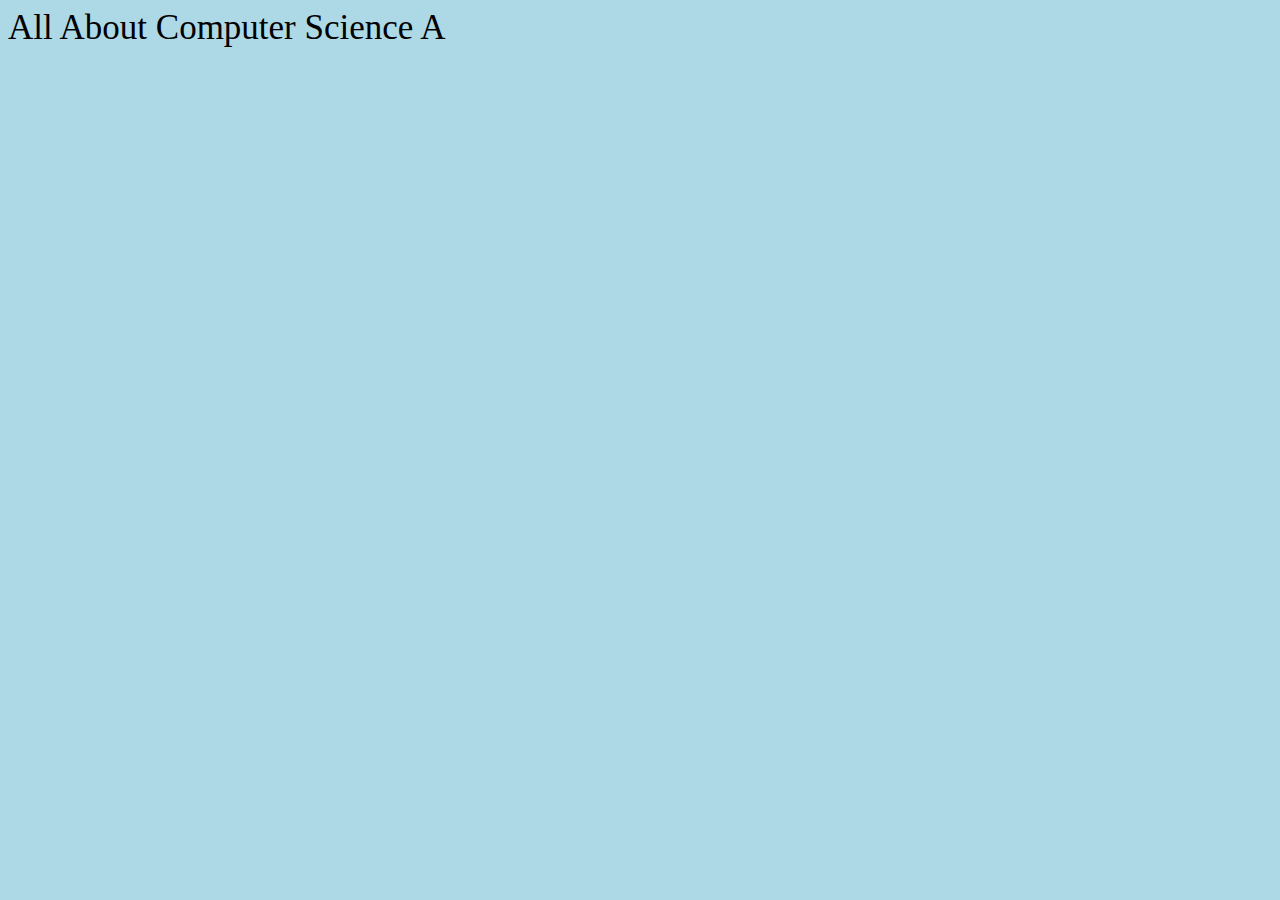
==== index.html @ 1ab5c1d4 "Update index.html" ====
<!DOCTYPE html>
<html>

<head>
  <meta charset="utf-8">
  <meta name="viewport" content="width=device-width">
  <title>Selina0605</title>
  <link href="style.css" rel="stylesheet" type="text/css" />
  <style>
    body {
      background-color: lightblue;
      font-size: 35px;
    }
  </style>
</head>

<body>
  All About Computer Science A
  <script src="script.js"></script>
</body>
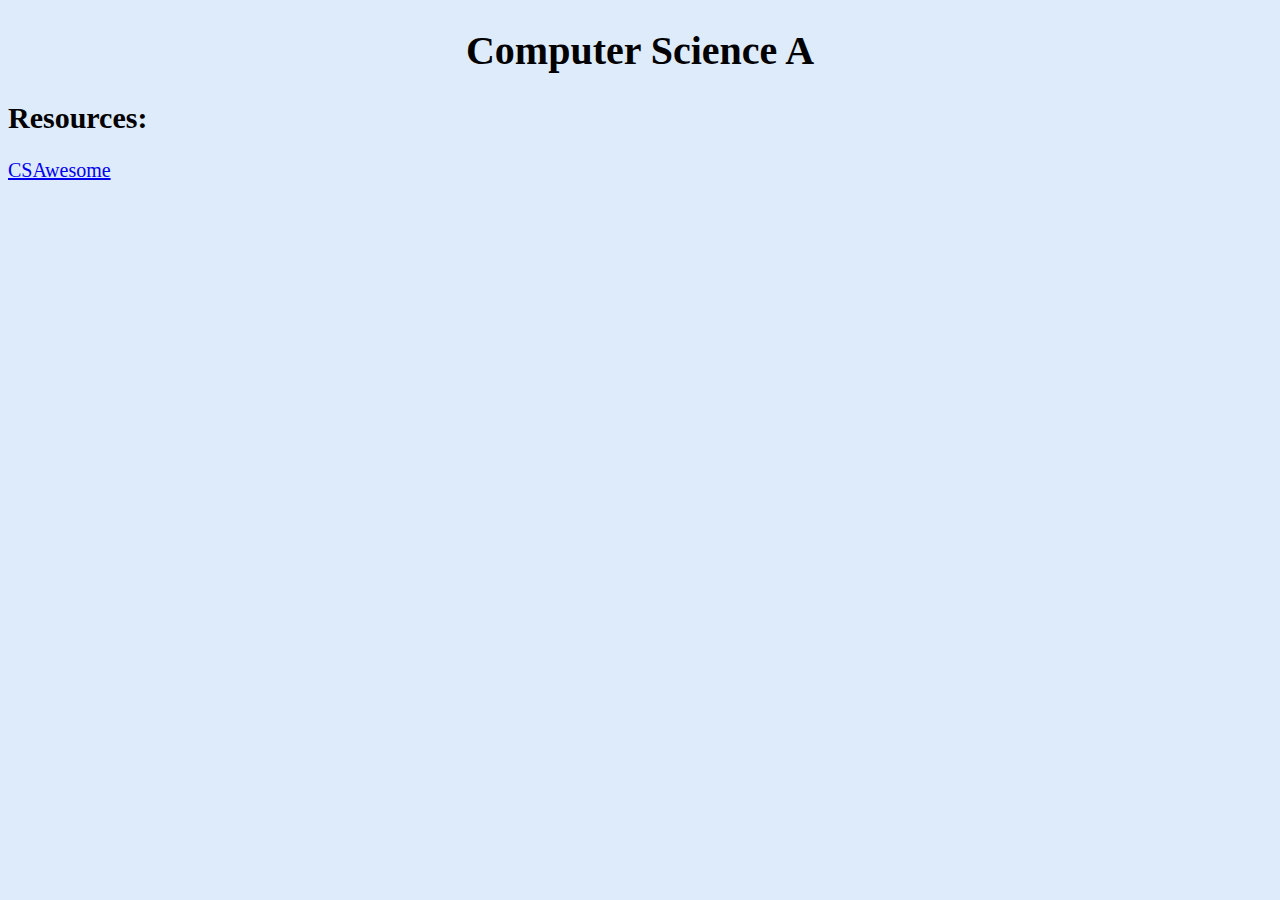
==== commit d1bb027d: "Update index.html" ====
--- a/index.html
+++ b/index.html
@@ -8,13 +8,19 @@
   <link href="style.css" rel="stylesheet" type="text/css" />
   <style>
     body {
-      background-color: lightblue;
-      font-size: 35px;
+      background-color: #deebfa;
+      font-size: 20px;
     }
   </style>
 </head>
 
 <body>
-  All About Computer Science A
+  <h1 style="text-align:center;"> Computer Science A </h1>
+  <h2>Resources: </h2>
+  <a href="https://runestone.academy/ns/books/published/csawesome/index.html" target="_blank">CSAwesome</a>
+
   <script src="script.js"></script>
 </body>
+
+
+
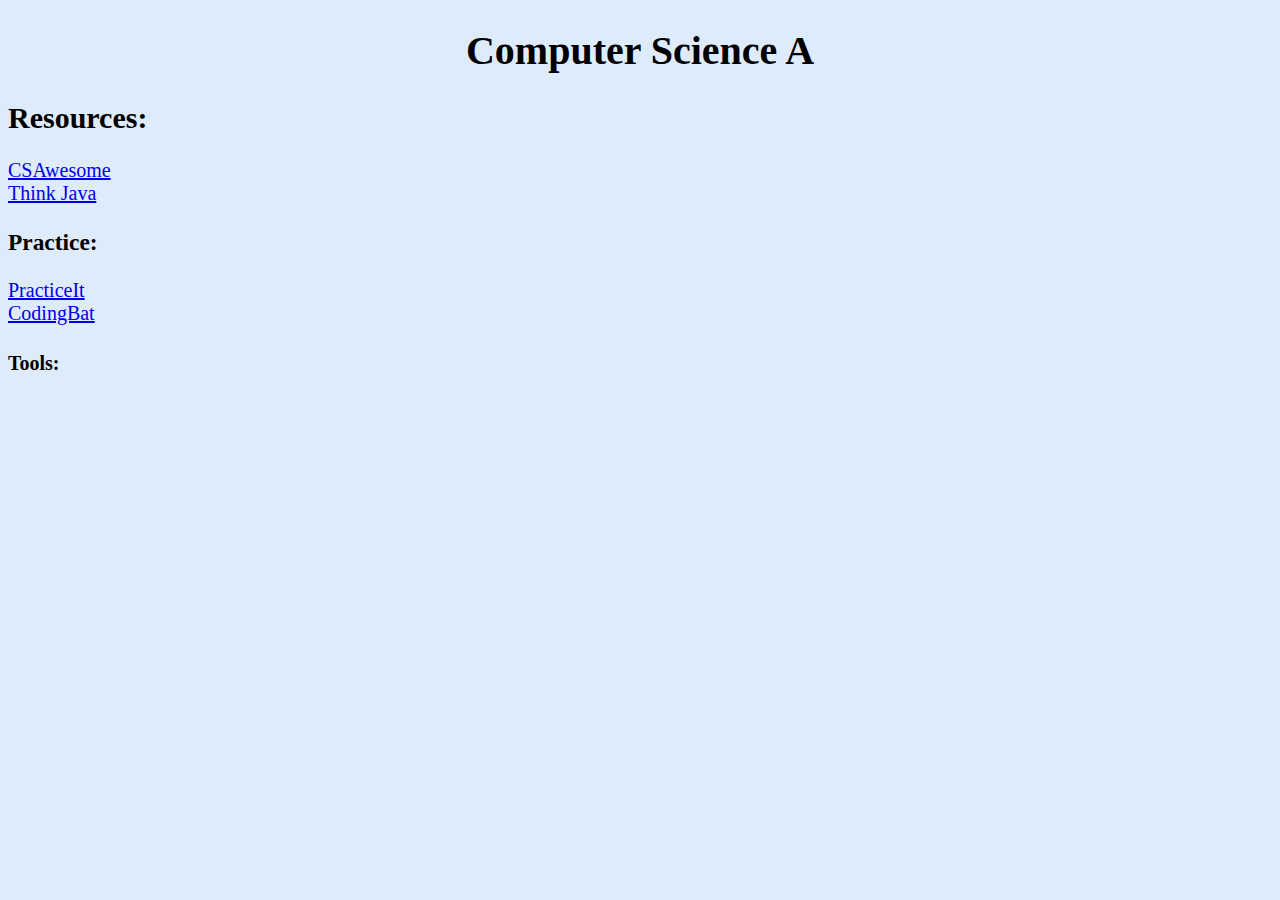
==== commit d7d4f8d9: "Update index.html" ====
--- a/index.html
+++ b/index.html
@@ -4,7 +4,7 @@
 <head>
   <meta charset="utf-8">
   <meta name="viewport" content="width=device-width">
-  <title>Selina0605</title>
+  <title>Resource Page for CSA</title>
   <link href="style.css" rel="stylesheet" type="text/css" />
   <style>
     body {
@@ -17,10 +17,17 @@
 <body>
   <h1 style="text-align:center;"> Computer Science A </h1>
   <h2>Resources: </h2>
-  <a href="https://runestone.academy/ns/books/published/csawesome/index.html" target="_blank">CSAwesome</a>
-
+  <li><a href="https://runestone.academy/ns/books/published/csawesome/index.html" target="_blank">CSAwesome</a></li>
+    <li><a href="https://books.trinket.io/thinkjava2/index.html" target="_blank">Think Java</a></li>
+  <h3>Practice:</h3>
+  <li><a href="<li><a href="https://practiceit.cs.washington.edu/" target="_blank">PracticeIt</a></li>
+  <li><a href="<li><a href="https://codingbat.com/java" target="_blank">CodingBat</a></li>
+  <h4>Tools:</h4>
+  <li><a href="<li><a href="https://cscircles.cemc.uwaterloo.ca/java_visualize/#" target="_blank"JavaVisualizer</a></li>
   <script src="script.js"></script>
 </body>
 
 
 
+
+
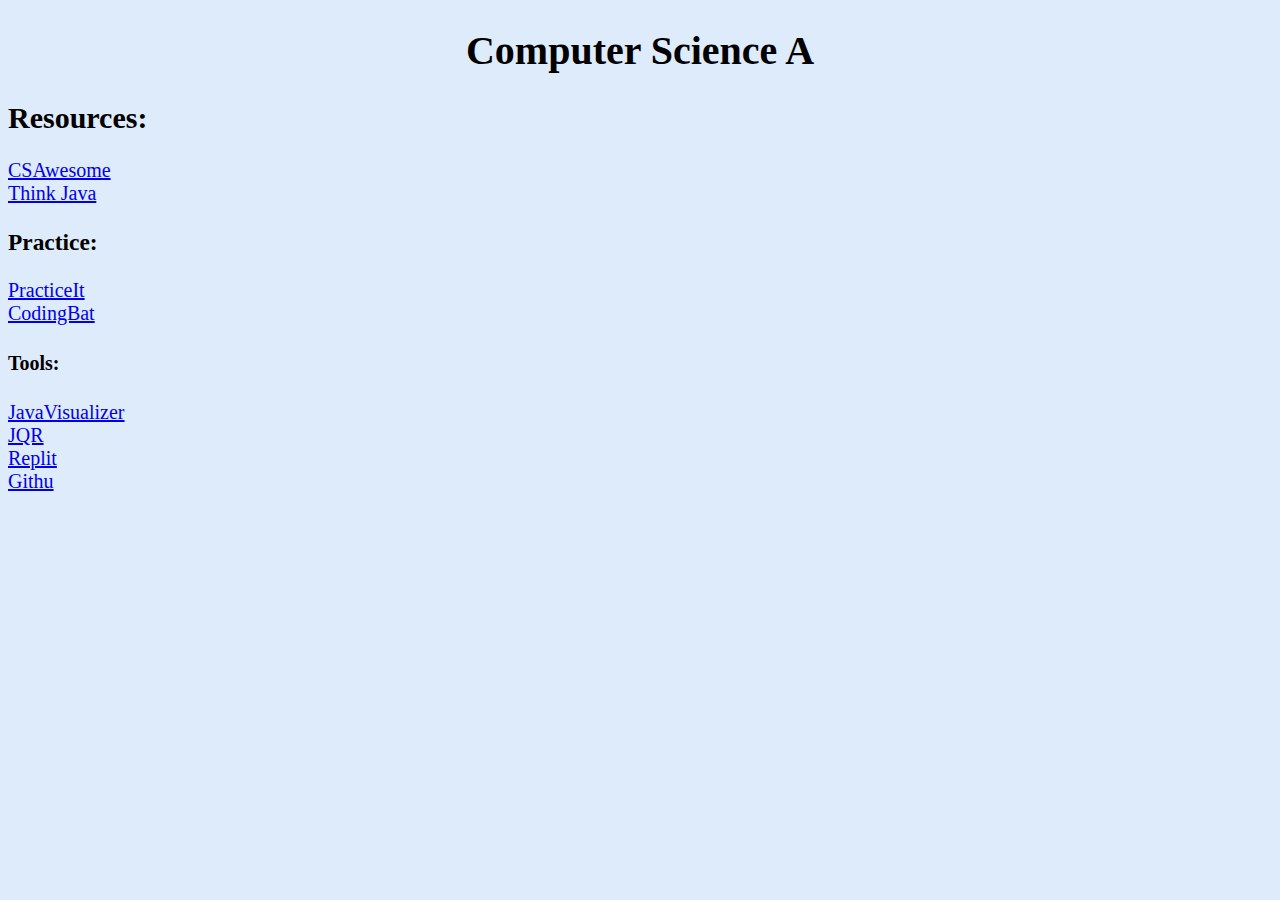
==== commit b15aa3f9: "Update index.html" ====
--- a/index.html
+++ b/index.html
@@ -18,16 +18,17 @@
   <h1 style="text-align:center;"> Computer Science A </h1>
   <h2>Resources: </h2>
   <li><a href="https://runestone.academy/ns/books/published/csawesome/index.html" target="_blank">CSAwesome</a></li>
-    <li><a href="https://books.trinket.io/thinkjava2/index.html" target="_blank">Think Java</a></li>
+  <li><a href="https://books.trinket.io/thinkjava2/index.html" target="_blank">Think Java</a></li>
   <h3>Practice:</h3>
   <li><a href="<li><a href="https://practiceit.cs.washington.edu/" target="_blank">PracticeIt</a></li>
   <li><a href="<li><a href="https://codingbat.com/java" target="_blank">CodingBat</a></li>
   <h4>Tools:</h4>
-  <li><a href="<li><a href="https://cscircles.cemc.uwaterloo.ca/java_visualize/#" target="_blank"JavaVisualizer</a></li>
+  <li><a href="<li><a href="https://cscircles.cemc.uwaterloo.ca/java_visualize/#" target="_blank">JavaVisualizer</a></li>
+  <li><a href="<li><a href="https://apstudents.collegeboard.org/ap/pdf/ap-computer-science-a-java-quick-reference_0.pdf" target="_blank">JQR</a></li>
+  <li><a href="<li><a href="https://replit.com/" target="_blank">Replit</a></li>
+  <li><a href="<li><a href="https://github.com/" target="_blank">Githu</a></li>
   <script src="script.js"></script>
 </body>
 
 
 
-
-
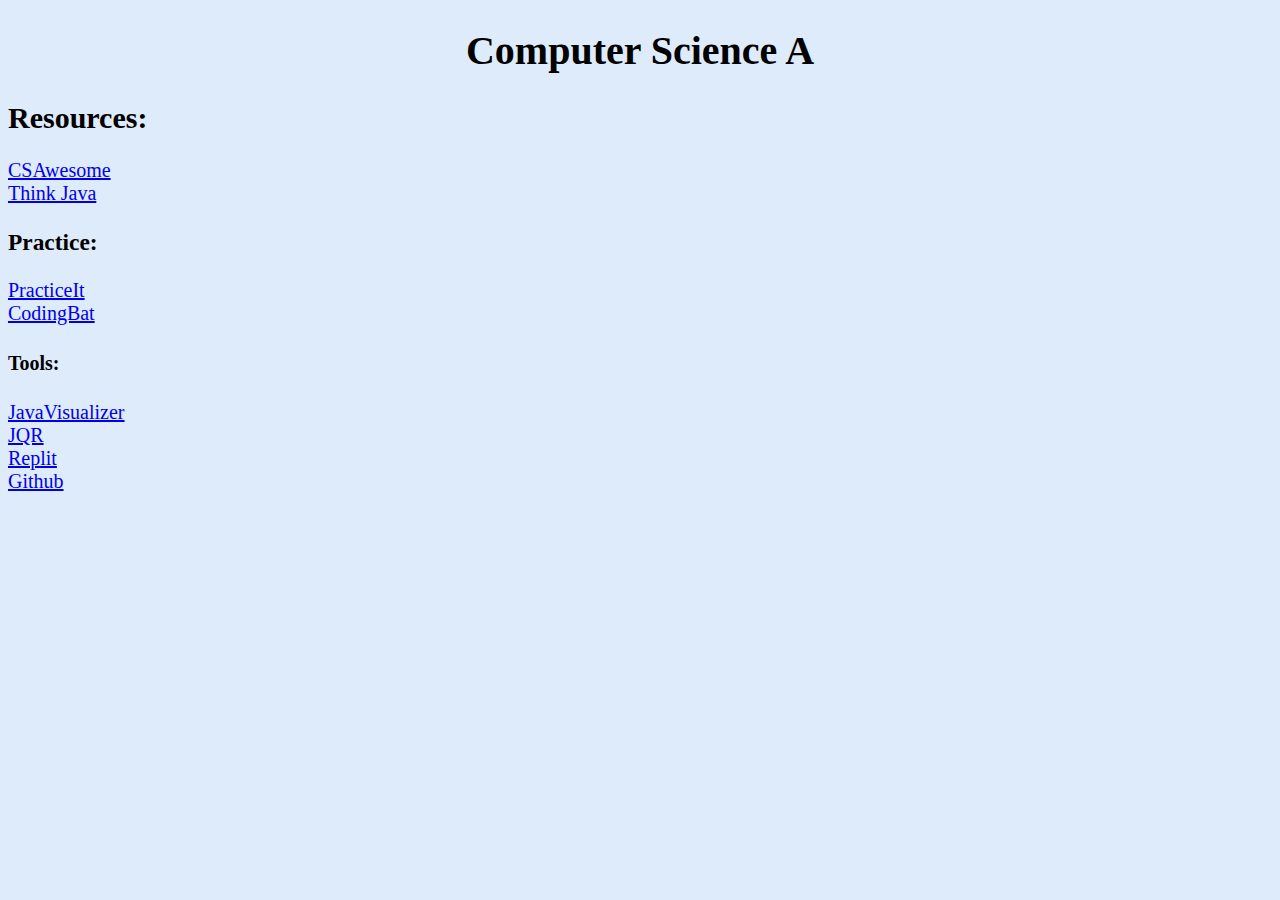
==== commit 3505372a: "Update index.html" ====
--- a/index.html
+++ b/index.html
@@ -26,7 +26,7 @@
   <li><a href="<li><a href="https://cscircles.cemc.uwaterloo.ca/java_visualize/#" target="_blank">JavaVisualizer</a></li>
   <li><a href="<li><a href="https://apstudents.collegeboard.org/ap/pdf/ap-computer-science-a-java-quick-reference_0.pdf" target="_blank">JQR</a></li>
   <li><a href="<li><a href="https://replit.com/" target="_blank">Replit</a></li>
-  <li><a href="<li><a href="https://github.com/" target="_blank">Githu</a></li>
+  <li><a href="<li><a href="https://github.com/" target="_blank">Github</a></li>
   <script src="script.js"></script>
 </body>
 
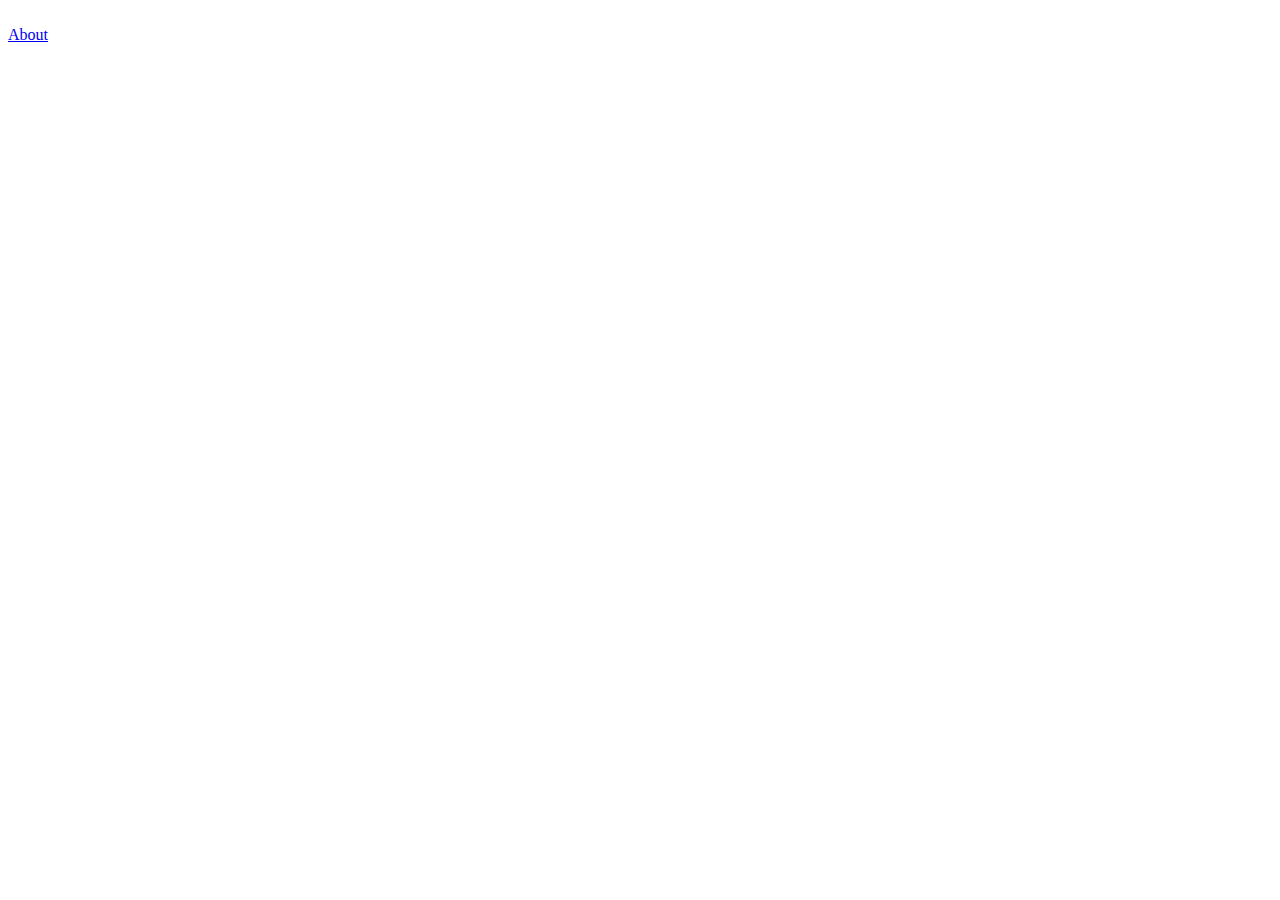
==== commit 7c8fd4d1: "Update index.html" ====
--- a/index.html
+++ b/index.html
@@ -4,31 +4,17 @@
 <head>
   <meta charset="utf-8">
   <meta name="viewport" content="width=device-width">
-  <title>Resource Page for CSA</title>
+  <title>Tear of Themis</title>
   <link href="style.css" rel="stylesheet" type="text/css" />
-  <style>
-    body {
-      background-color: #deebfa;
-      font-size: 20px;
-    }
-  </style>
 </head>
 
 <body>
-  <h1 style="text-align:center;"> Computer Science A </h1>
-  <h2>Resources: </h2>
-  <li><a href="https://runestone.academy/ns/books/published/csawesome/index.html" target="_blank">CSAwesome</a></li>
-  <li><a href="https://books.trinket.io/thinkjava2/index.html" target="_blank">Think Java</a></li>
-  <h3>Practice:</h3>
-  <li><a href="<li><a href="https://practiceit.cs.washington.edu/" target="_blank">PracticeIt</a></li>
-  <li><a href="<li><a href="https://codingbat.com/java" target="_blank">CodingBat</a></li>
-  <h4>Tools:</h4>
-  <li><a href="<li><a href="https://cscircles.cemc.uwaterloo.ca/java_visualize/#" target="_blank">JavaVisualizer</a></li>
-  <li><a href="<li><a href="https://apstudents.collegeboard.org/ap/pdf/ap-computer-science-a-java-quick-reference_0.pdf" target="_blank">JQR</a></li>
-  <li><a href="<li><a href="https://replit.com/" target="_blank">Replit</a></li>
-  <li><a href="<li><a href="https://github.com/" target="_blank">Github</a></li>
+  <div class= "top.img">
+    <img src="https://staticg.sportskeeda.com/editor/2022/10/5ded7-16652401190793-1920.jpg" alt="">
+  </div>
+
+  <a href="about.html">About</a>
   <script src="script.js"></script>
 </body>
 
-
-
+</html>
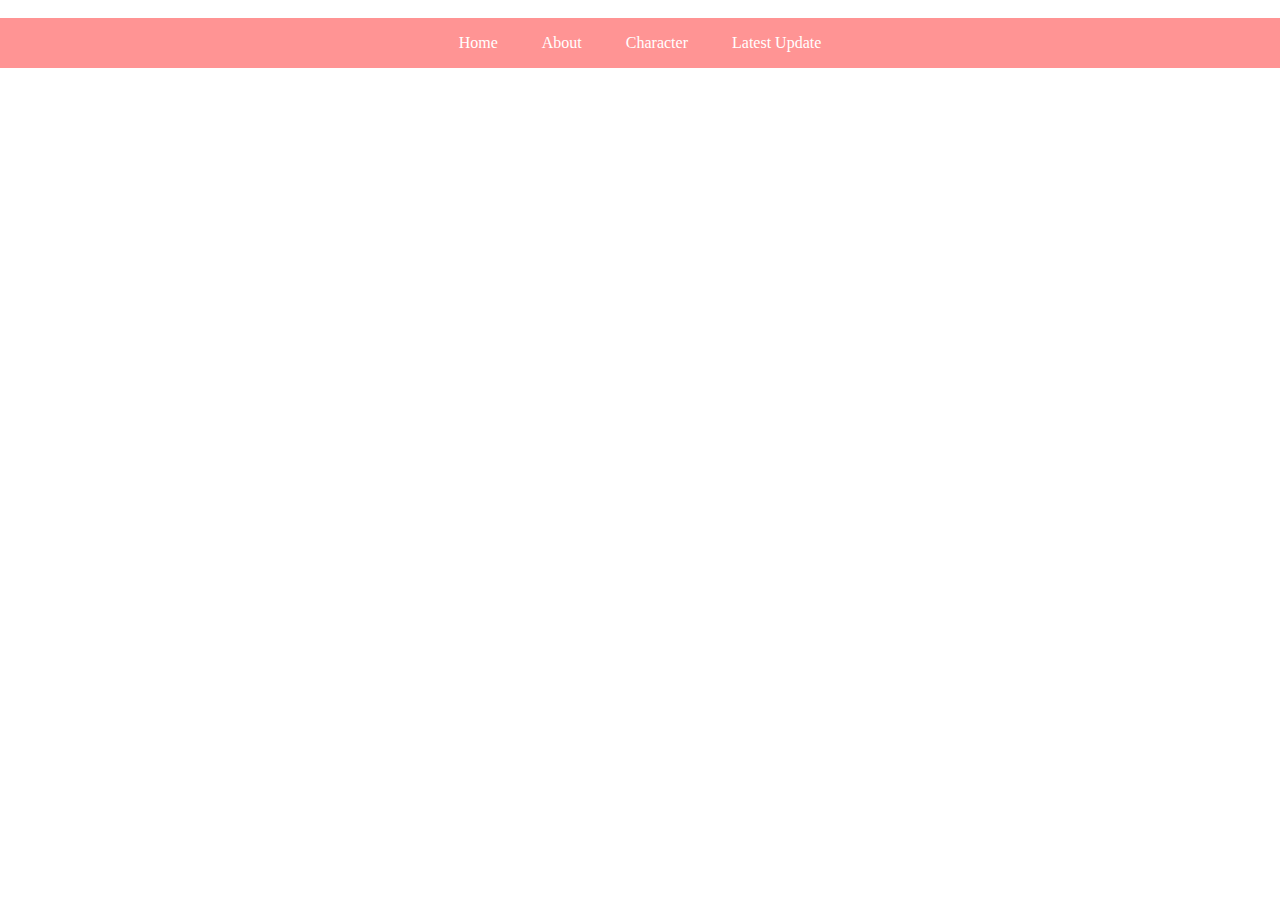
==== commit 042f4b2c: "Update index.html" ====
--- a/index.html
+++ b/index.html
@@ -10,10 +10,14 @@
 
 <body>
   <div class= "top.img">
-    <img src="https://staticg.sportskeeda.com/editor/2022/10/5ded7-16652401190793-1920.jpg" alt="">
+    <img src="https://sweetnspicyreviews.com/wp-content/uploads/2021/07/artwork-6.jpg?w=1024" alt="">
   </div>
-
-  <a href="about.html">About</a>
+  <div class= "header">
+    <a href="index.html">Home</a>
+    <a href="about.html">About</a>
+    <a href="character.html">Character</a>
+    <a href="latestupdate.html">Latest Update</a>
+  </div>
   <script src="script.js"></script>
 </body>
 
--- a/style.css
+++ b/style.css
@@ -0,0 +1,30 @@
+html {
+  height: 100%;
+  width: 100%;
+}
+
+*{
+  margin: 0;
+  padding: 0;
+}
+
+.top-img img{
+  display: block; 
+  width: 50%;
+  height: 120px;
+  object-fit: cover;
+}
+
+.header{
+  width: 100%;
+  height: 50px;
+  line-height: 50px;
+  background: #ff9494;
+  text-align: center;
+}
+
+.header a{
+  text-decoration: none;
+  margin: 0 20px;
+  color: white;
+}
